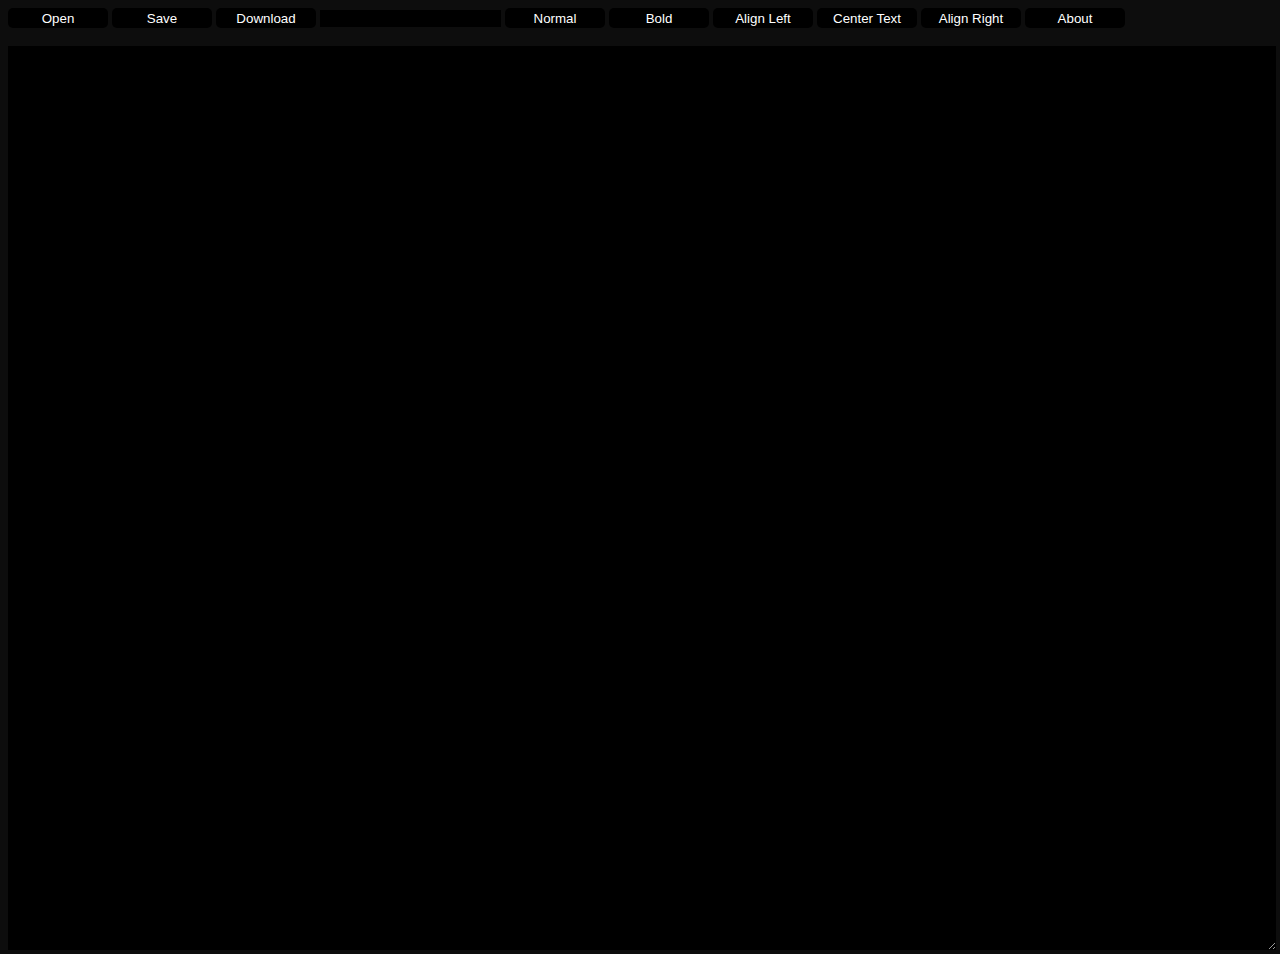
==== index.html @ 0825d7a0 "0.1" ====
<!-- 
    WritWender v0.1

    This program is free software: you can redistribute it and/or modify
    it under the terms of the GNU Affero General Public License as
    published by the Free Software Foundation, either version 3 of the
    License, or (at your option) any later version.

    This program is distributed in the hope that it will be useful,
    but WITHOUT ANY WARRANTY; without even the implied warranty of
    MERCHANTABILITY or FITNESS FOR A PARTICULAR PURPOSE.  See the
    GNU Affero General Public License for more details.

    You should have received a copy of the GNU Affero General Public License
    along with this program.  If not, see <https://www.gnu.org/licenses/>.
-->
<!DOCTYPE html>
<html>
    <head>
        <script type="text/javascript" src="libkatze.js"></script>
        <script type="text/javascript" src="https://rawcdn.githack.com/nextapps-de/winbox/0.2.0/dist/winbox.bundle.js"></script> <!-- We need WinBox for the about window since I've already gone through so much trouble, and don't want to make my own WM right now -->
        <link rel="stylesheet" href="wender.ui.css"></link>
        <script type="text/javascript">
            function setFont(fonttype){document.getElementById("editor").style.fontWeight=fonttype;}
            function alignText(alignmnt){document.getElementById("editor").style.textAlign=alignmnt;}
            
            function aboutInfo() { //Function for the about window
                new WinBox("About", {
                    url: window.location.href + "about.html",
                    x: "center",
                    y: "center",
                    width: "50%",
                    height: "80%"
                });
            }
            
            function openFile() {
                d.getElementById("openFileChooser").click(); //Using workaround by having a button trigger an invisible input element
            };
            
            function saveFile() { //Use libkatze to save the filename and content into the user's localStorage
                katze.mkLsKey("wwSaveState", d.getElementById("editor").value);
                katze.mkLsKey("wwFileName", d.getElementById("filename").value);
                alert("Data has been saved locally to the browser.");
            }
            
            function downloadFile() { //This has caused me so much pain to add, anyways in libkatze, we use the svStrAFl function to save a string as a file, then workaround blob limitations by yet again, triggering an invisible attribute.
                katze.svStrAFl(d.getElementById("editor").value)
                d.getElementById("realDownloadFileButton").href = txtbloburl;
                d.getElementById("realDownloadFileButton").download = d.getElementById("filename").value
                d.getElementById("realDownloadFileButton").click();
            }
        </script>
    </head>
    <body>
        <div id="writ-fileRow"> <!-- the top part of the ui -->
            <button id="openFileButton" onclick='openFile()'>Open</button>
            <button id="saveFileButton" onclick='saveFile()'>Save</button>
            <button id="downloadFileButton" onclick='downloadFile()'>Download</button>
            <a style="display: none;" id="realDownloadFileButton" download="null" href="null"></a>
            <input id="filename" type="text" value=""></input>
            <button id="fontNormal" onclick='setFont("")'>Normal</button>
            <button id="fontBold" onclick='setFont("bold")'>Bold</button>
            <button id="alignLeft" onclick='alignText("left")'>Align Left</button>
            <button id="alignCenter" onclick='alignText("center")'>Center Text</button>
            <button id="alignRight" onclick='alignText("right")'>Align Right</button>
            <button id="aboutButton" onclick="aboutInfo()">About</button>
        </div>
            <br/>
        <div id="writ-editor"> <!-- rest of the ui -->   
            <textarea id="editor" rows="0" columns="0" value="">
            </textarea>
        </div>
            <script type="text/javascript">
                editordata = document.getElementById("editor").value //Check our settings in the user's localStorage for saved content
                d.getElementById("filename").value = katze.rdLsKey("wwFileName")
                d.getElementById("editor").value = katze.rdLsKey("wwSaveState")
            </script>
            <input id="openFileChooser" type="file" style="display: none;"></input> <!-- work around for openFile -->
            <script type="text/javascript">
                d.getElementById("openFileChooser").addEventListener('change', function() {
                    var filer = new FileReader();
                        filer.onload = function() {
                            d.getElementById("editor").value = filer.result; //Set the cat of a chosen file as the value of our editor
                        }
                        filer.readAsText(this.files[0]);
                        d.getElementById("filename").value = this.files[0].name; //Get filename and set it as the value of filename element
                    })
            </script>
    </body>
</html>
---- wender.ui.css ----
html {
    height: 100%;
    width: auto;
}
                
body {
    background-color: #0d0d0d;
    color: #ffffff;
    font-family: 'opensans_regular';
    height: 100%;
    width: auto;
}	

writ-fileRow {
    justify-content: left;
}

#filename {
    background-color: black;
    color: white;
    border: none;
}

button {
    background-color: black; 
    color: white;
    border-radius: 5px;
    border: none;
    transition-duration: 0.1s;
    height: 20px;
    width: 100px;
    justify-content: left;
}

button:hover {
    background-color: white;
    color: black;
    display: inline-block;
    cursor: pointer;
}

#writ-editor {
    background-color: #0d0d0d;
    height: 100%;
    width: 100%;
}

#editor {
    background-color: black;
    color: #ffffff;
    border: none;
    height: 100%;
    width: 100%;
}
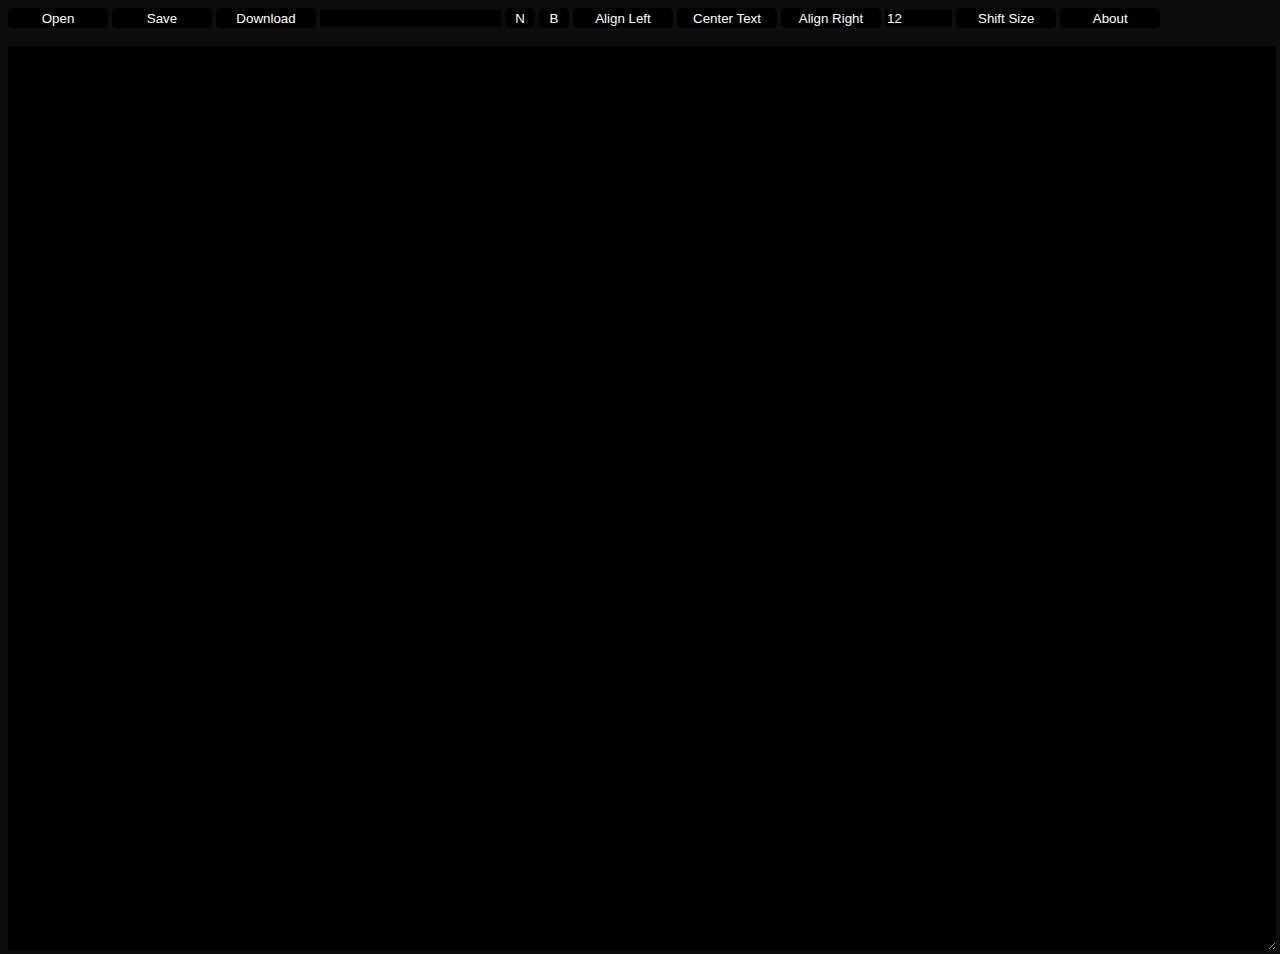
==== commit b2f95b85: "0.2" ====
--- a/index.html
+++ b/index.html
@@ -1,5 +1,5 @@
 <!-- 
-    WritWender v0.1
+    WritWender v0.2
 
     This program is free software: you can redistribute it and/or modify
     it under the terms of the GNU Affero General Public License as
@@ -15,14 +15,15 @@
     along with this program.  If not, see <https://www.gnu.org/licenses/>.
 -->
 <!DOCTYPE html>
-<html>
+<html lang="en">
     <head>
         <script type="text/javascript" src="libkatze.js"></script>
         <script type="text/javascript" src="https://rawcdn.githack.com/nextapps-de/winbox/0.2.0/dist/winbox.bundle.js"></script> <!-- We need WinBox for the about window since I've already gone through so much trouble, and don't want to make my own WM right now -->
         <link rel="stylesheet" href="wender.ui.css"></link>
+        <link rel="shortcut icon" type="image/png" href="favicon.png">
         <script type="text/javascript">
-            function setFont(fonttype){document.getElementById("editor").style.fontWeight=fonttype;}
-            function alignText(alignmnt){document.getElementById("editor").style.textAlign=alignmnt;}
+            function setFont(fonttype){document.getElementById("editor").style.fontWeight=fonttype;} //Function for setting fontWeight
+            function alignText(alignmnt){document.getElementById("editor").style.textAlign=alignmnt;} //Function for aligning
             
             function aboutInfo() { //Function for the about window
                 new WinBox("About", {
@@ -36,7 +37,7 @@
             
             function openFile() {
                 d.getElementById("openFileChooser").click(); //Using workaround by having a button trigger an invisible input element
-            };
+            }
             
             function saveFile() { //Use libkatze to save the filename and content into the user's localStorage
                 katze.mkLsKey("wwSaveState", d.getElementById("editor").value);
@@ -49,6 +50,12 @@
                 d.getElementById("realDownloadFileButton").href = txtbloburl;
                 d.getElementById("realDownloadFileButton").download = d.getElementById("filename").value
                 d.getElementById("realDownloadFileButton").click();
+                katze.clearSSAFBlob();
+            }
+            
+            function shiftFont() {
+                var sftmp = d.getElementById("fontSizeOfEditor").value
+                d.getElementById("editor").style.fontSize = sftmp + "px"
             }
         </script>
     </head>
@@ -59,11 +66,13 @@
             <button id="downloadFileButton" onclick='downloadFile()'>Download</button>
             <a style="display: none;" id="realDownloadFileButton" download="null" href="null"></a>
             <input id="filename" type="text" value=""></input>
-            <button id="fontNormal" onclick='setFont("")'>Normal</button>
-            <button id="fontBold" onclick='setFont("bold")'>Bold</button>
+            <button id="fontNormal" onclick='setFont("")' style="fontWeight: none; width: 30px;">N</button>
+            <button id="fontBold" onclick='setFont("bold")' style="fontWeight: bold; width: 30px">B</button>
             <button id="alignLeft" onclick='alignText("left")'>Align Left</button>
             <button id="alignCenter" onclick='alignText("center")'>Center Text</button>
             <button id="alignRight" onclick='alignText("right")'>Align Right</button>
+            <input id="fontSizeOfEditor" type="text" value="12"></input>
+            <button id="shiftFont" onclick="shiftFont()">Shift Size</button>
             <button id="aboutButton" onclick="aboutInfo()">About</button>
         </div>
             <br/>
--- a/wender.ui.css
+++ b/wender.ui.css
@@ -13,12 +13,20 @@
 
 writ-fileRow {
     justify-content: left;
+    position: absolute;
 }
 
 #filename {
     background-color: black;
     color: white;
     border: none;
+}
+
+#fontSizeOfEditor {
+    background-color: black;
+    color: white;
+    border: none;
+    width: 5%;
 }
 
 button {
